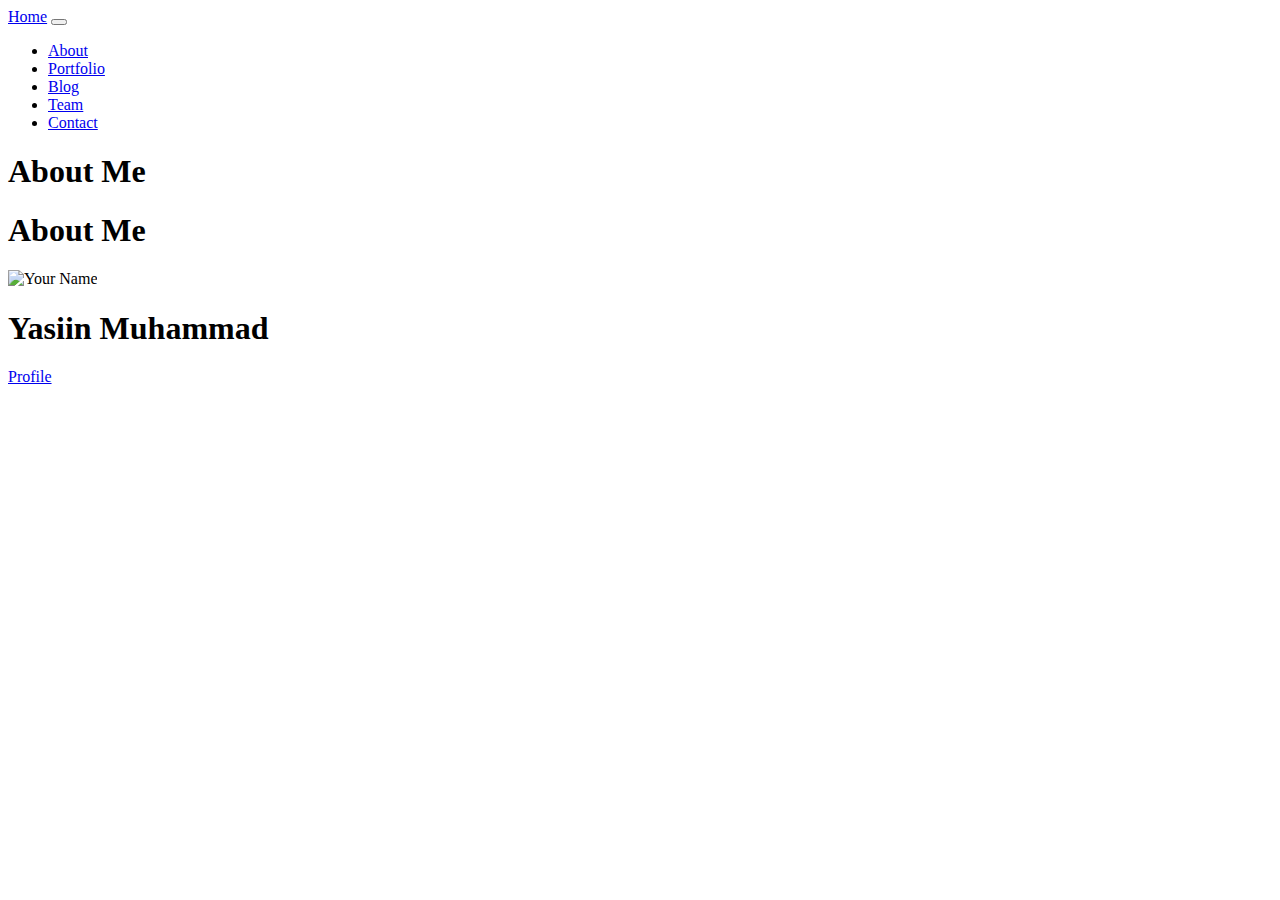
==== index.html @ 4d504b3b "boot" ====
<!doctype html>
<html lang="en">
  <head>
    <title> Yasiin </title>
    <!-- Required meta tags -->
    <meta charset="utf-8">
    <meta name="viewport" content="width=device-width, initial-scale=1, shrink-to-fit=no">

    <!-- Bootstrap CSS -->
    <link rel="stylesheet" href="https://stackpath.bootstrapcdn.com/bootstrap/4.1.3/css/bootstrap.min.css" integrity="sha384-MCw98/SFnGE8fJT3GXwEOngsV7Zt27NXFoaoApmYm81iuXoPkFOJwJ8ERdknLPMO" crossorigin="anonymous">
<div class="row">
    <nav class="navbar navbar-expand-lg fixed-top ">  
            <a class="navbar-brand" href="#">Home</a>
           <button class="navbar-toggler" type="button" data-toggle="collapse" data-target="#navbarSupportedContent" aria-controls="navbarSupportedContent" aria-expanded="false" aria-label="Toggle navigation">  
            <span class="navbar-toggler-icon"></span>
           </button>
           <div class="collapse navbar-collapse " id="navbarSupportedContent">     <ul class="navbar-nav mr-4">
            <li class="nav-item">
                <a class="nav-link" data-value="about" href="#">About</a>        </li>  
           <li class="nav-item">
               <a class="nav-link " data-value="portfolio"href="#">Portfolio</a>    
            </li>
            <li class="nav-item"> 
               <a class="nav-link " data-value="blog" href="#">Blog</a>         </li>   
           <li class="nav-item">  
              <a class="nav-link " data-value="team" href="#">         Team</a>       </li>  
           <li class="nav-item"> 
            <a class="nav-link " data-value="contact" href="#">Contact</a>       </li> 
           </ul> 
           </div>
        
        </nav>
    </div>
  </head>
  
  <body>
      <div class="container">
          <div class="row"></div>
          <div class="row">
              
              <div class="col">
            <h1>About Me</h1>  
        </div>
          </div>
        </div>
      <div class="container">
          <div class="row">
              <div class="col">
                  <div class="jumbotron">
                      <h1 class=>About Me </h1>
                      <div class="row">
                            <img src="assets/images/cat.jpg" class="auth-image" alt="Your Name">

                      </div>
                  </div>
                  
              </div>
          </div>
      </div>
      <div class="jumbotron">
          <h1 class="display-3">Yasiin Muhammad</h1>
          
          <p class="lead">
              <a class="btn btn-primary btn-lg" href="Jumbo action link" role="button">Profile</a>
          </p>
      </div>
    <!-- Optional JavaScript -->
    <!-- jQuery first, then Popper.js, then Bootstrap JS -->
    <script src="https://code.jquery.com/jquery-3.3.1.slim.min.js" integrity="sha384-q8i/X+965DzO0rT7abK41JStQIAqVgRVzpbzo5smXKp4YfRvH+8abtTE1Pi6jizo" crossorigin="anonymous"></script>
    <script src="https://cdnjs.cloudflare.com/ajax/libs/popper.js/1.14.3/umd/popper.min.js" integrity="sha384-ZMP7rVo3mIykV+2+9J3UJ46jBk0WLaUAdn689aCwoqbBJiSnjAK/l8WvCWPIPm49" crossorigin="anonymous"></script>
    <script src="https://stackpath.bootstrapcdn.com/bootstrap/4.1.3/js/bootstrap.min.js" integrity="sha384-ChfqqxuZUCnJSK3+MXmPNIyE6ZbWh2IMqE241rYiqJxyMiZ6OW/JmZQ5stwEULTy" crossorigin="anonymous"></script>
  </body>
</html>
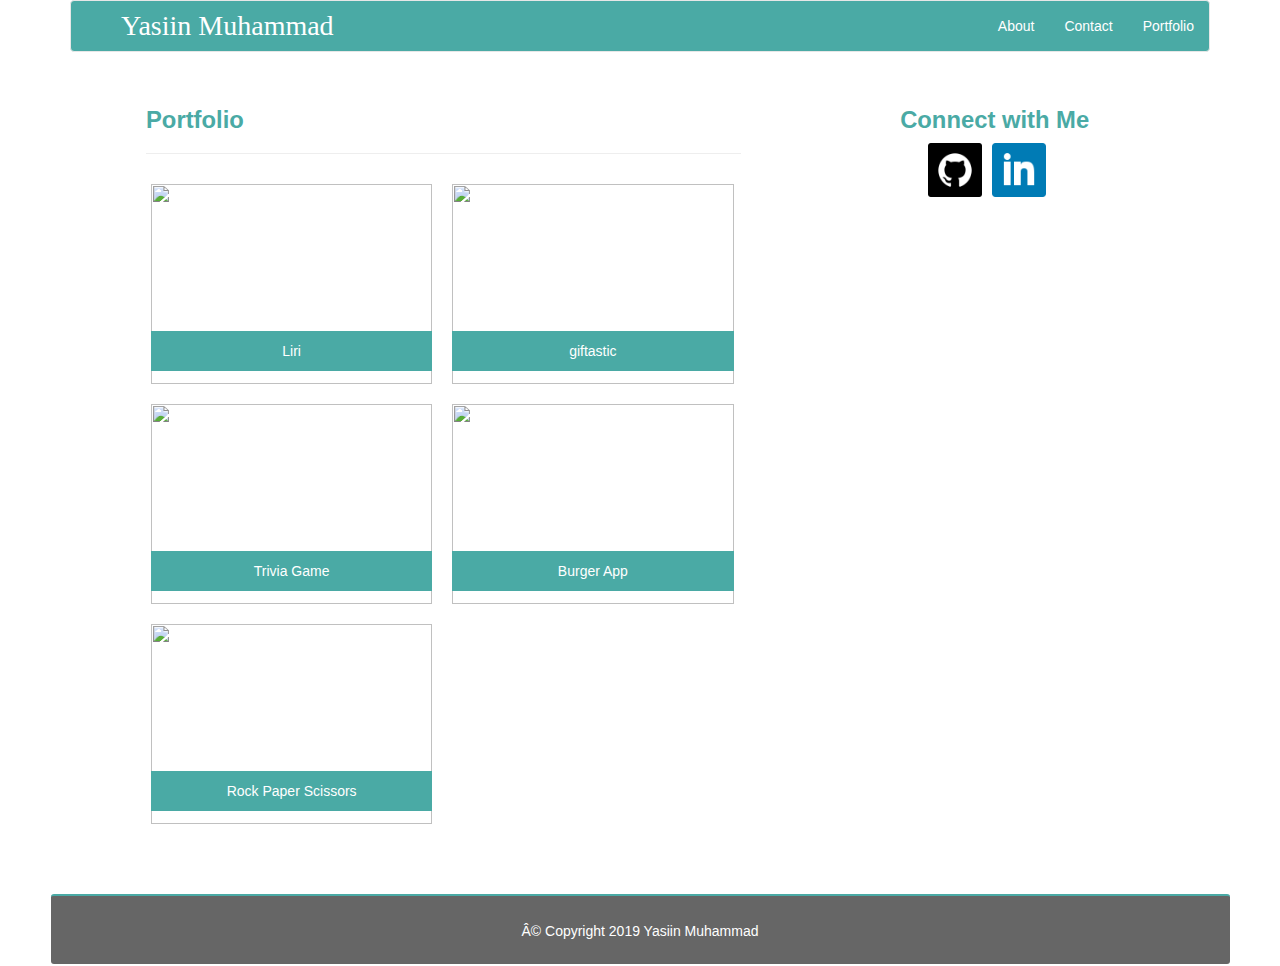
==== commit 055aa79c: "O" ====
--- a/index.html
+++ b/index.html
@@ -1,73 +1,105 @@
-<!doctype html>
-<html lang="en">
-  <head>
-    <title> Yasiin </title>
-    <!-- Required meta tags -->
-    <meta charset="utf-8">
-    <meta name="viewport" content="width=device-width, initial-scale=1, shrink-to-fit=no">
 
-    <!-- Bootstrap CSS -->
-    <link rel="stylesheet" href="https://stackpath.bootstrapcdn.com/bootstrap/4.1.3/css/bootstrap.min.css" integrity="sha384-MCw98/SFnGE8fJT3GXwEOngsV7Zt27NXFoaoApmYm81iuXoPkFOJwJ8ERdknLPMO" crossorigin="anonymous">
-<div class="row">
-    <nav class="navbar navbar-expand-lg fixed-top ">  
-            <a class="navbar-brand" href="#">Home</a>
-           <button class="navbar-toggler" type="button" data-toggle="collapse" data-target="#navbarSupportedContent" aria-controls="navbarSupportedContent" aria-expanded="false" aria-label="Toggle navigation">  
-            <span class="navbar-toggler-icon"></span>
-           </button>
-           <div class="collapse navbar-collapse " id="navbarSupportedContent">     <ul class="navbar-nav mr-4">
-            <li class="nav-item">
-                <a class="nav-link" data-value="about" href="#">About</a>        </li>  
-           <li class="nav-item">
-               <a class="nav-link " data-value="portfolio"href="#">Portfolio</a>    
-            </li>
-            <li class="nav-item"> 
-               <a class="nav-link " data-value="blog" href="#">Blog</a>         </li>   
-           <li class="nav-item">  
-              <a class="nav-link " data-value="team" href="#">         Team</a>       </li>  
-           <li class="nav-item"> 
-            <a class="nav-link " data-value="contact" href="#">Contact</a>       </li> 
-           </ul> 
-           </div>
-        
+<!DOCTYPE html>
+<html lang="en”>
+<head>
+    <meta charset="UTF-8”>
+ 
+        <!--Responsive Mobile Meta Tag-->
+    <meta name="viewport" content="width=device-width, initial-scale=1">
+
+    <title>Bootstrap Portfolio</title>
+
+    <link rel="icon" type="image/jpg" href=“favicon”>
+
+        <!--Bootstrap links, CSS, JQUERY, JavaScript-->
+
+    <link rel="stylesheet" href="https://maxcdn.bootstrapcdn.com/bootstrap/3.3.7/css/bootstrap.min.css">
+
+    <link rel="stylesheet" type="text/css" href="assets/style.css">
+
+    <script src="https://ajax.googleapis.com/ajax/libs/jquery/3.2.0/jquery.min.js"></script>
+    <script src="https://maxcdn.bootstrapcdn.com/bootstrap/3.3.7/js/bootstrap.min.js"></script>
+</head>
+<body>
+
+    <div class="container">
+
+        <nav class="navbar navbar-default">
+          <!-- <div class="container-fluid"> -->
+            <!-- Brand and toggle get grouped for better mobile display -->
+            <div class="navbar-header">
+              <button type="button" class="navbar-toggle collapsed" data-toggle="collapse" data-target="#bs-example-navbar-collapse-1" aria-expanded="false">
+                <span class="sr-only">Toggle navigation</span>
+                <span class="icon-bar"></span>
+                <span class="icon-bar"></span>
+                <span class="icon-bar"></span>
+              </button>
+              <div class="navbar-brand">Yasiin Muhammad</div>
+            </div>
+
+            <!-- Collect the nav links, forms, and other content for toggling -->
+            <div class="collapse navbar-collapse" id="bs-example-navbar-collapse-1">
+              <ul class="nav navbar-nav navbar-right">
+                <li><a href="index.html">About</a></li>
+                <li><a href="contact.html">Contact</a></li>
+                <li><a href="portfolio.html">Portfolio</a></li>                            
+              </ul>
+            </div><!-- /.navbar-collapse -->
+          </div><!-- /.container-fluid -->
         </nav>
+
+        <div class="row">
+            <div class="col-sm-8" id="portfolio">
+                <h2>Portfolio</h2>
+                <hr>   
+                <ul>
+                    <li>
+                        <a href="#"><img src="http://lorempixel.com/output/technics-q-c-400-200-1.jpg" height="110px"/> 
+                        <div class="portLabel">Liri</div>   
+                        </a>
+                    </li>
+                    <li>
+                        <a href="#"><img src="http://lorempixel.com/output/technics-q-c-400-200-2.jpg" height="110px"/> 
+                        <div class="portLabel">giftastic</div>
+                        </a>
+                    </li>
+                    <li>
+                        <a href="#"><img src="http://lorempixel.com/output/technics-q-c-400-200-3.jpg" height="110px"/> 
+                        <div class="portLabel">Trivia Game</div>
+                        </a>
+                    </li>
+                    <li>
+                        <a href="#"><img src="http://lorempixel.com/output/technics-q-c-400-200-4.jpg" height="110px"/> 
+                        <div class="portLabel">Burger App</div>
+                        </a>
+                    </li>
+                    <li>
+                        <a href="#"><img src="http://lorempixel.com/output/technics-q-c-400-200-5.jpg" height="110px"/> 
+                        <div class="portLabel">Rock Paper Scissors</div>
+                        </a>
+                    </li>
+                </ul>  
+            </div>
+
+            <div class="col-sm-4" id="connect">
+                <h3>Connect with Me</h3>
+                <a href="https://github.com/YasiinMuhammad" target="_blank"><img src="assets/images/if_github-square-social-media_764894.png" height="51"/>
+                </a>
+
+                <a href="https://www.linkedin.com/in/yasiin-muhammad-58b96b91/" target="_blank"><img src="assets/images/if_square-linkedin_317725.png" height="51"/>
+                </a>
+                
+               
+
+            </div>
+        </div>
+
+        <div class="row"> 
+            <div class="col-md-12" id="footer">© Copyright 2019 Yasiin Muhammad</div>
+        </div>
+
+
     </div>
-  </head>
-  
-  <body>
-      <div class="container">
-          <div class="row"></div>
-          <div class="row">
-              
-              <div class="col">
-            <h1>About Me</h1>  
-        </div>
-          </div>
-        </div>
-      <div class="container">
-          <div class="row">
-              <div class="col">
-                  <div class="jumbotron">
-                      <h1 class=>About Me </h1>
-                      <div class="row">
-                            <img src="assets/images/cat.jpg" class="auth-image" alt="Your Name">
 
-                      </div>
-                  </div>
-                  
-              </div>
-          </div>
-      </div>
-      <div class="jumbotron">
-          <h1 class="display-3">Yasiin Muhammad</h1>
-          
-          <p class="lead">
-              <a class="btn btn-primary btn-lg" href="Jumbo action link" role="button">Profile</a>
-          </p>
-      </div>
-    <!-- Optional JavaScript -->
-    <!-- jQuery first, then Popper.js, then Bootstrap JS -->
-    <script src="https://code.jquery.com/jquery-3.3.1.slim.min.js" integrity="sha384-q8i/X+965DzO0rT7abK41JStQIAqVgRVzpbzo5smXKp4YfRvH+8abtTE1Pi6jizo" crossorigin="anonymous"></script>
-    <script src="https://cdnjs.cloudflare.com/ajax/libs/popper.js/1.14.3/umd/popper.min.js" integrity="sha384-ZMP7rVo3mIykV+2+9J3UJ46jBk0WLaUAdn689aCwoqbBJiSnjAK/l8WvCWPIPm49" crossorigin="anonymous"></script>
-    <script src="https://stackpath.bootstrapcdn.com/bootstrap/4.1.3/js/bootstrap.min.js" integrity="sha384-ChfqqxuZUCnJSK3+MXmPNIyE6ZbWh2IMqE241rYiqJxyMiZ6OW/JmZQ5stwEULTy" crossorigin="anonymous"></script>
-  </body>
+</body>
 </html>--- a/assets/style.css
+++ b/assets/style.css
@@ -0,0 +1,360 @@
+/***************************************
+	  Shared CSS across Entire Site
+****************************************/
+
+body {
+	background-image: url("images/concrete-texture.png");
+	height: 100%;
+}
+
+.container {
+	height: 100%;
+}
+
+a {
+	color: #777777;
+	text-decoration: none;
+}
+
+a:visited {
+	color: #777777;
+}
+
+a:hover {
+	color: #4c4b4b;
+	text-decoration: none;
+}
+
+.navbar-toggle .icon-bar {
+    width: 30px;
+    height: 1px;
+}
+
+.navbar-header {
+	text-align: center;
+	font-family: 'Georgia', Times, Times New Roman, serif;
+}
+
+.navbar-header span {
+    padding: 2px;
+    font-size: 1.05em;
+}
+
+.navbar-default .navbar-toggle .icon-bar {
+    background-color: #fff;
+}
+
+.navbar-default {
+    background-color: #4aaaa5;
+    border-color: #e7e7e7;
+}
+
+.navbar-default .navbar-brand {
+    color: #fff;
+    font-size: 2.0em;
+    text-align: center;	
+    padding: 15px 50px;
+    float: none;
+}
+
+.navbar-default .navbar-nav>li>a {
+    color: #fff;
+}
+
+#connect {
+	margin: 35px 13% 35px 13%;
+	height: 160px;
+	background: #fff;
+	text-align: center;
+}
+
+#connect h3 {
+	font-size: 1.7em;
+	font-weight: bold;
+	padding: 15px 0px 0px 15px;
+	color: #4aaaa5;
+}
+
+#connect hr {
+	margin-left: 15px;
+	margin-right: 15px;
+}
+
+#connect img {
+	margin: 0px 3px 0px 3px;
+    height: 54px;
+}
+
+#footer {
+	background: #666666;
+    height: 70px;
+    text-align: center;
+    line-height: 70px;
+    color: #fff;
+    border-top: 2px solid #4aaaa5;
+}
+
+/***************************************
+		       INDEX.HTML
+****************************************/
+
+#about {
+	margin: 15px 13% 35px 13%;
+	background: #fff;
+}
+
+#about h2 {
+	font-size: 1.7em;
+	font-weight: bold;
+	padding: 15px 0px 0px 15px;
+	color: #4aaaa5;
+}
+
+#about hr {
+	margin-left: 15px;
+	margin-right: 15px;
+}
+
+#about img {
+	width: 85%;
+	height: 85%;
+	margin: 10px 7.5% 0px 7.5%;	
+}
+
+#about p {
+	line-height: 150%;
+	margin-left: 15px;
+	margin-right: 15px;
+	padding-top: 10px;
+	text-align: justify; 
+}
+
+/***************************************
+		      PORTFOLIO.HTML
+****************************************/
+
+ul {
+	padding: 0px;
+}
+
+#portfolio {
+	margin: 35px 13% 35px 13%;
+	background: #fff;
+	overflow: auto;
+}
+
+#portfolio h2 {
+	font-size: 1.7em;
+	font-weight: bold;
+	padding: 0px 0px 0px 15px;
+	color: #4aaaa5;
+}
+
+#portfolio hr {
+	margin-left: 15px;
+	margin-right: 15px;
+}
+
+#portfolio li {
+	list-style: none;
+	width: 90%;
+	height: 200px;
+	margin: 15px 5% 20px 5%;
+}
+
+#portfolio img {
+	width: 100%;
+	height: 100%;
+}
+
+.portLabel {
+	color: #fff;
+	background-color: #4aaaa5;
+	line-height: 40px;
+	text-align: center;
+	position: relative;
+	bottom: 53px;
+
+}
+
+/***************************************
+		      CONTACT.HTML
+****************************************/
+
+#contact {
+	margin: 35px 13% 35px 13%;
+	background: #fff;
+}
+
+#contact h2 {
+	font-size: 1.7em;
+	font-weight: bold;
+	padding: 15px 0px 0px 15px;
+	color: #4aaaa5;
+}
+
+#contact hr {
+	margin-left: 15px;
+	margin-right: 15px;
+}
+
+#contact form {
+	margin-left: 15px;
+	color: #777777;
+}
+
+#contact form input {
+	color: #777777;
+	width: 97%;
+	margin-bottom: 10px;
+	margin-top: 3px;
+}
+
+#contact span {
+	font-size: 1.1em;
+}
+
+#name {
+	height: 30px;
+	margin-bottom: 5px;
+}
+
+#name[type=text] {
+	padding-left: 5px;
+	font-size: 13px; 
+	opacity: 0.7;
+}
+
+#email[type=text] {
+	padding-left: 5px; 
+	font-size: 13px;
+	opacity: 0.7;
+}
+
+#message[type=text] {
+	line-height: 0px;
+}
+
+#email {
+	height: 30px;
+	margin-bottom: 5px;	
+}
+
+#message {
+	height: 185px;
+	margin-bottom: 10px;
+}
+
+#submit[type=submit] {
+	color: #fff;
+	width: 70px;
+ 	height: 30px;
+ 	background: #4aaaa5;
+ 	border: none;
+ 	margin-top: 5px;
+ 	border-radius: 2px;
+ 	font-size: 13px;
+}
+
+#submit:hover {
+	cursor: pointer;
+	background-color: #3a8783;
+}
+
+/***************************************
+		      RESPONSIVE
+****************************************/
+
+@media (min-width: 560px) {
+
+		/*TABLET*/
+
+	#about {
+		margin: 15px 0% 15px 10%;
+    	width: 80%;
+	}
+
+	#about img {
+		width: 45%;;
+		margin: 5px 18px 20px 18px;
+		float: left;
+	}
+
+	#about p {
+		padding: 0px;
+	}
+
+	#connect {
+		width: 80%;
+		margin: 15px 0% 15px 10%;
+		height: 160px;
+	}
+
+	#connect h3 {
+		padding: 0px 0px 0px 15px;
+	}
+
+	#contact {
+		margin: 15px 0% 15px 10%;
+    	width: 80%;
+	}
+
+	#portfolio {
+		margin: 15px 0% 15px 10%;
+    	width: 80%;
+	}
+
+	#portfolio li {
+		width: 45%;
+	    margin: 10px 0px 10px 20px;
+	    float: left;
+	}
+
+	#footer {
+		width: 90%;
+	    margin-left: 5%;
+	    border-radius: 5px;
+	}
+
+
+}
+
+		/*DESKTOP*/
+
+@media (min-width: 992px) {
+
+	#about {
+		margin: 15px -6% 60px 10%;
+    	width: 50%;
+	}
+
+	#connect {
+		width: 25%;
+	}
+
+	#contact {
+    	width: 50%;
+    	margin: 15px -6% 50px 10%;
+
+	}
+
+	#portfolio {
+    	width: 50%;
+    	margin: 15px -6% 60px 10%;
+
+	}
+
+	#portfolio li {
+		width: 45%;
+	}
+
+	#footer {
+		width: 90%;
+	    margin-left: 5%;
+	    border-radius: 3px;
+	}
+
+
+}
+
+
